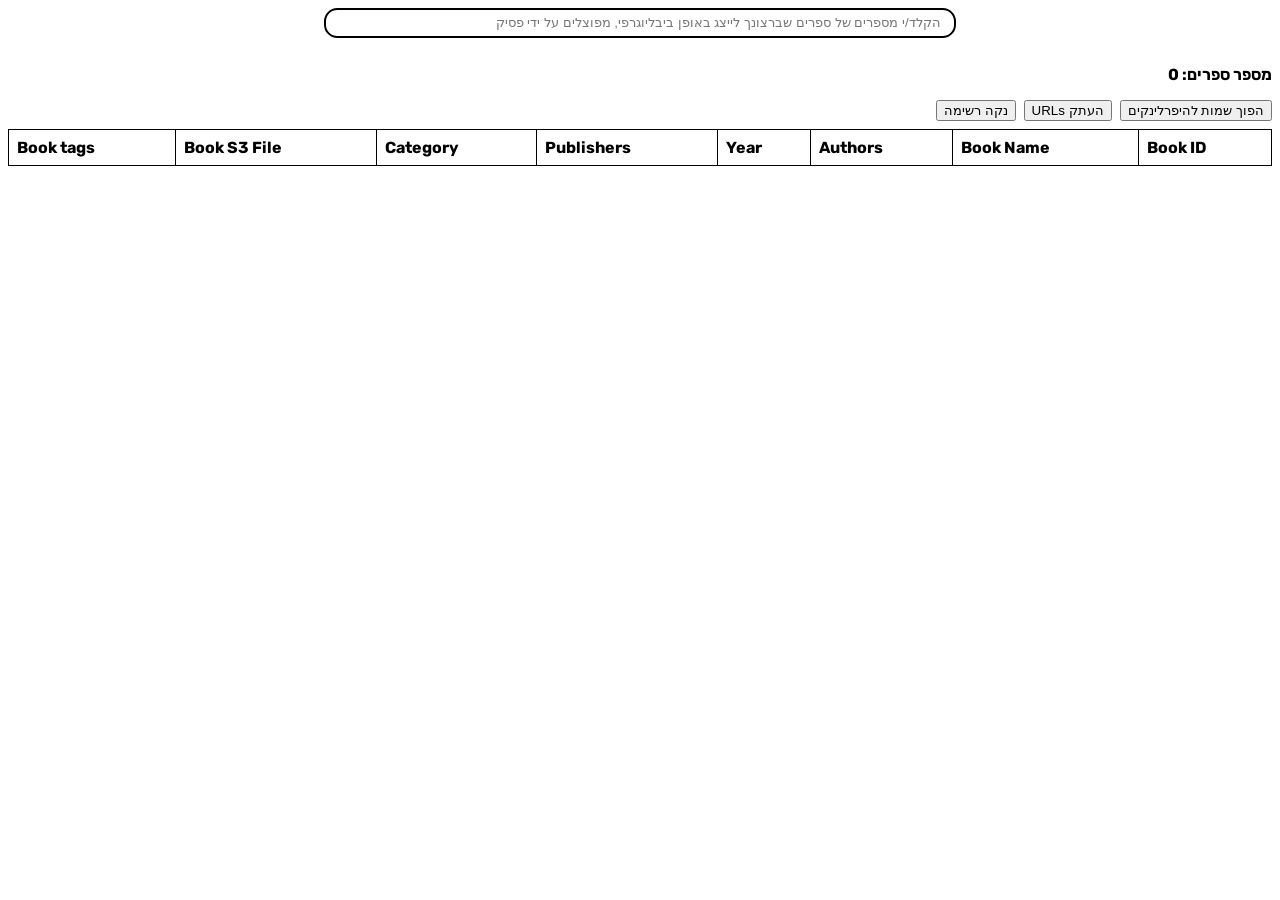
==== index.htm @ 65b800c8 "Add files via upload" ====
<!DOCTYPE html>
<html dir="rtl">
  <head>
    <meta charset="utf-8" />
    <title>Psik Citation Generator</title>
    <link rel="stylesheet" type="text/css" href="style.css" media="screen" />
    <link rel="preconnect" href="https://fonts.googleapis.com">
    <link rel="preconnect" href="https://fonts.gstatic.com" crossorigin>
    <link href="https://fonts.googleapis.com/css2?family=Rubik:ital@0;1&display=swap" rel="stylesheet">
    <style>
      table {
        border-collapse: collapse;
      }
      th, td {
        border: 1px solid black;
        padding: 8px;
      }
      th {
        text-align: left;
      }
    </style>
  </head>
  <body>
    <input type="text" id="search" placeholder="הקלד/י מספרים של ספרים שברצונך לייצג באופן ביבליוגרפי, מפוצלים על ידי פסיק" />
    <br />
 
    <table id="table"></table>
    <script defer src="index.js"></script>
  </body>
</html>
---- style.css ----
body {
    display: flex;
    flex-direction: column;
    font-family: 'Rubik', sans-serif;
}

.container {
    direction: rtl;
    text-align: justify;
    margin: 0;
    padding: 0.5em;
    background-color: lightgrey;
    border-radius: 0.4em;
    box-shadow: 0.1em 0.2em;
    animation: slide-in 1s;
}

@keyframes slide-in {
    from {
        margin: 0 90%;
    }
    to {
        margin: 0;
    }
}

#search {
    border: 0.2em solid black;
    border-radius: 1em;
    padding: 0.4em 1em;
    margin: 0 25%;
}

#citations {
    margin: 1em 25% 0;
    display: grid;
    grid-template: 1fr / 1fr;
    grid-auto-rows: auto;
    grid-gap: 0.5em;
}
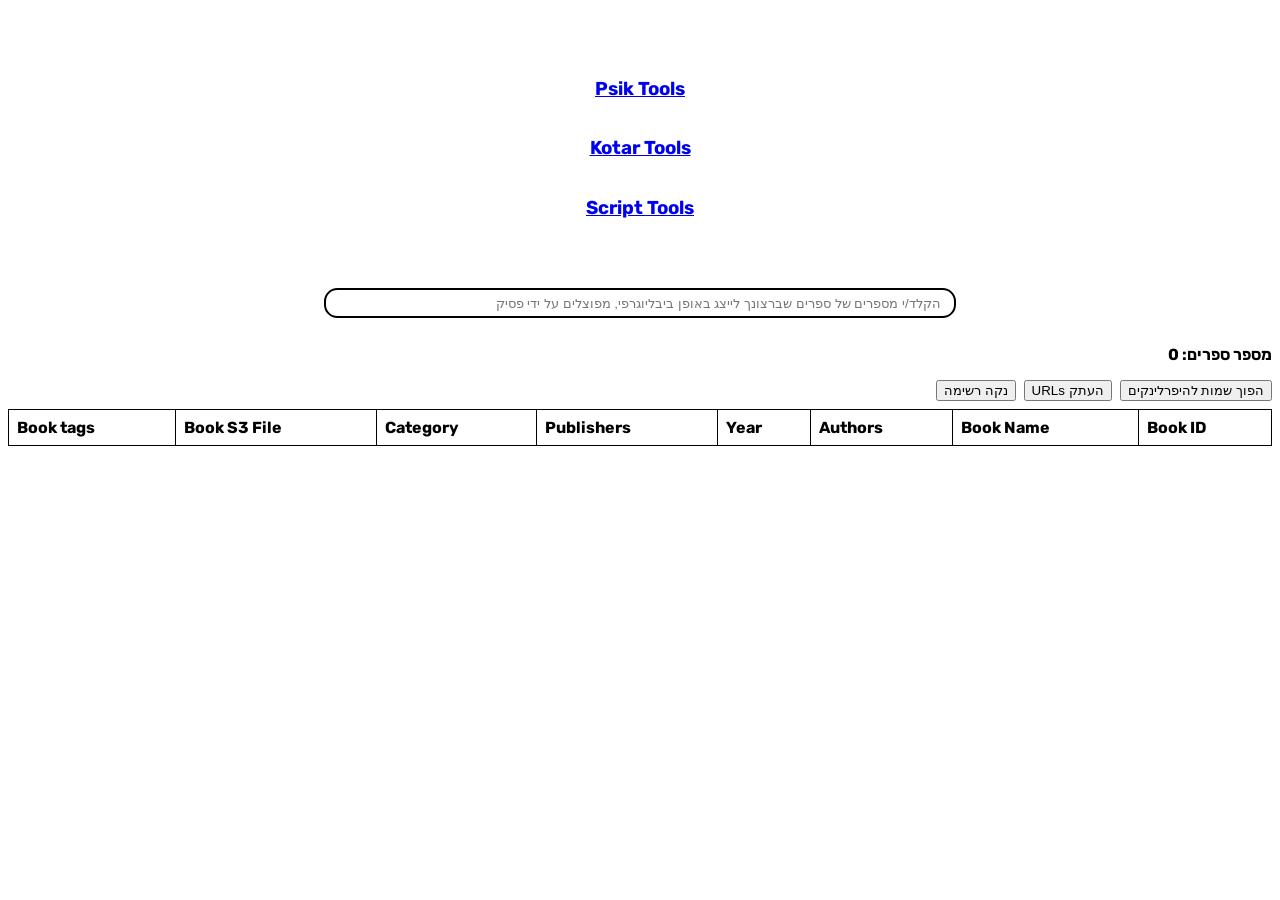
==== commit 7e03cfe3: "Update index.htm" ====
--- a/index.htm
+++ b/index.htm
@@ -21,6 +21,11 @@
     </style>
   </head>
   <body>
+    <p>&nbsp;</p>
+<h3 style="text-align: center;"><a href="https://rforshner.github.io/psik-table/">Psik Tools</a></h3>
+<h3 style="text-align: center;"><a href="https://rforshner.github.io/psik-table/KOTARPICS.htm">Kotar Tools</a></h3>
+<h3 style="text-align: center;"><a href="https://rforshner.github.io/psik-table/Tools.html">Script Tools</a></h3>
+<p>&nbsp;</p>
     <input type="text" id="search" placeholder="הקלד/י מספרים של ספרים שברצונך לייצג באופן ביבליוגרפי, מפוצלים על ידי פסיק" />
     <br />
  
